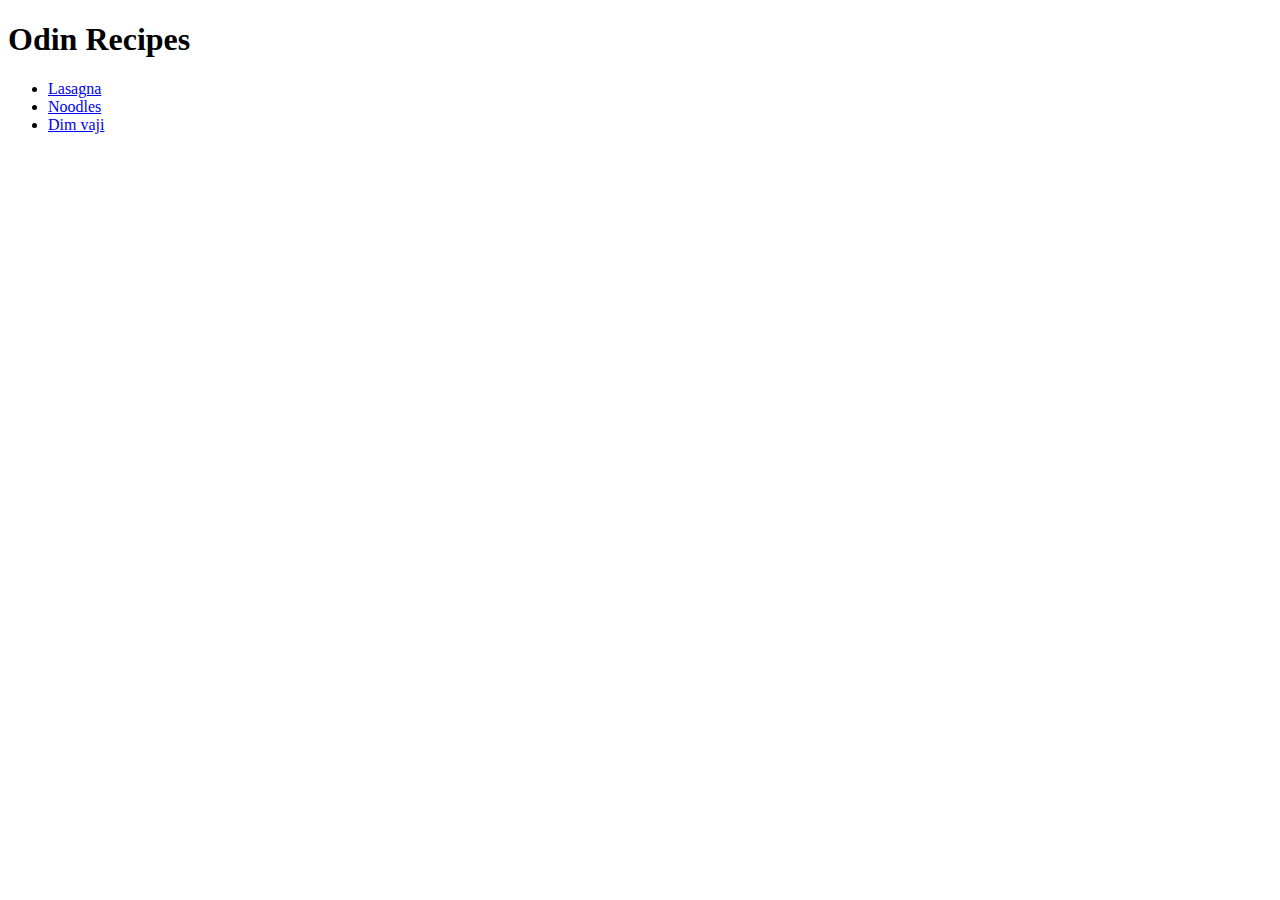
==== index.html @ 8d9d592d "Add Odin_Recipes No: 1" ====
<!DOCTYPE html>
<html lang="en">
<head>
  <meta charset="UTF-8">
  <meta http-equiv="X-UA-Compatible" content="IE=edge">
  <meta name="viewport" content="width=device-width, initial-scale=1.0">
  <title>Odin Recipes</title>
</head>
<body>
  <h1>Odin Recipes</h1>
  
  <ul>
    <li><a href="recipes/lasagna.html">Lasagna</a></li>
    <li><a href="recipes/noodles.html">Noodles</a></li>
    <li><a href="recipes/dim_vaji.html">Dim vaji</a></li>
  </ul>

</body>
</html>
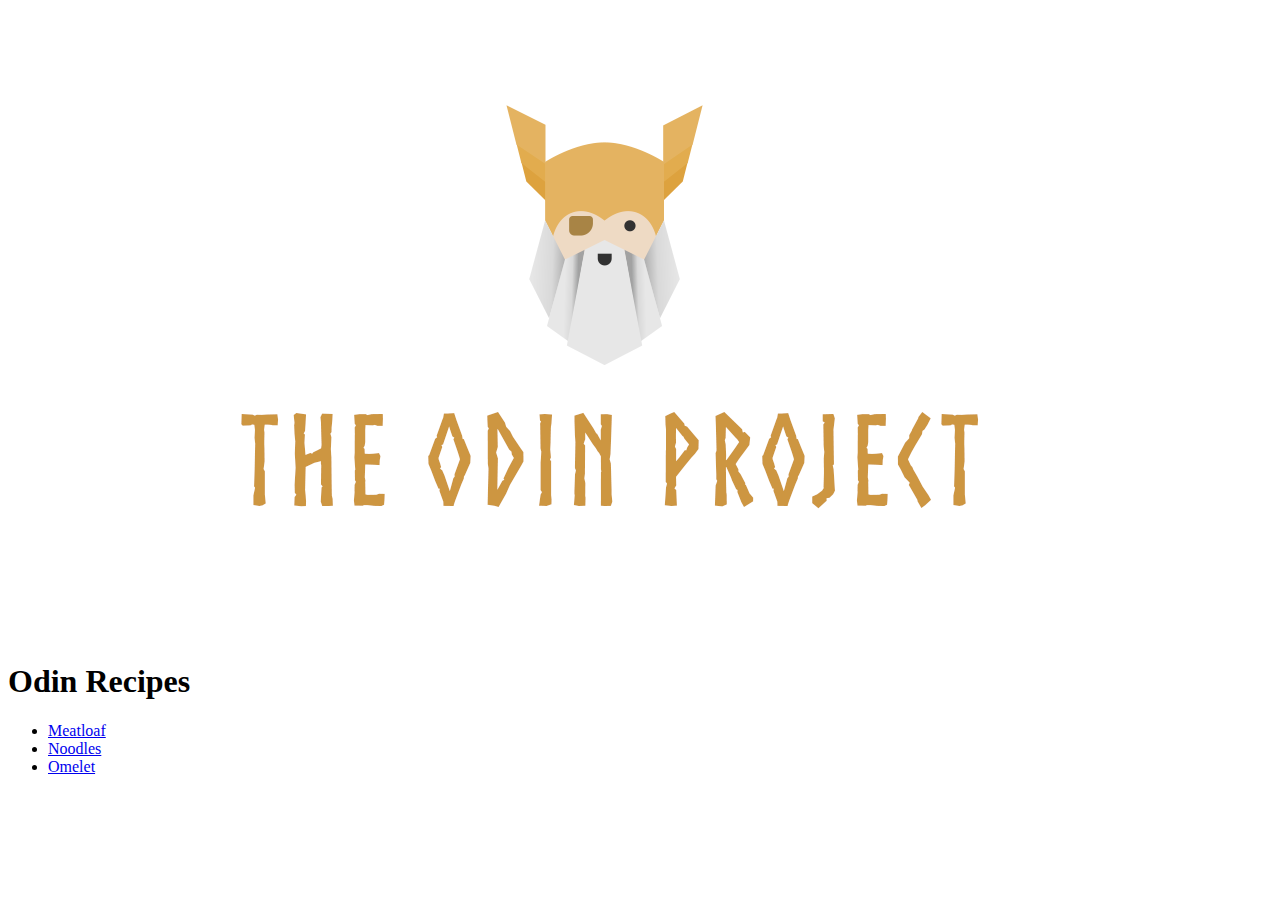
==== commit b9937c41: "Pretty much done with HTML" ====
--- a/index.html
+++ b/index.html
@@ -7,12 +7,14 @@
   <title>Odin Recipes</title>
 </head>
 <body>
+  <img src="images/odin.png" alt="The Odin Project">
   <h1>Odin Recipes</h1>
   
+  
   <ul>
-    <li><a href="recipes/lasagna.html">Lasagna</a></li>
-    <li><a href="recipes/noodles.html">Noodles</a></li>
-    <li><a href="recipes/dim_vaji.html">Dim vaji</a></li>
+    <li><a href="recipes/lasagna.html" target="_blank">Meatloaf</a></li>
+    <li><a href="recipes/noodles.html" target="_blank">Noodles</a></li>
+    <li><a href="recipes/dim_vaji.html" target="_blank">Omelet</a></li>
   </ul>
 
 </body>
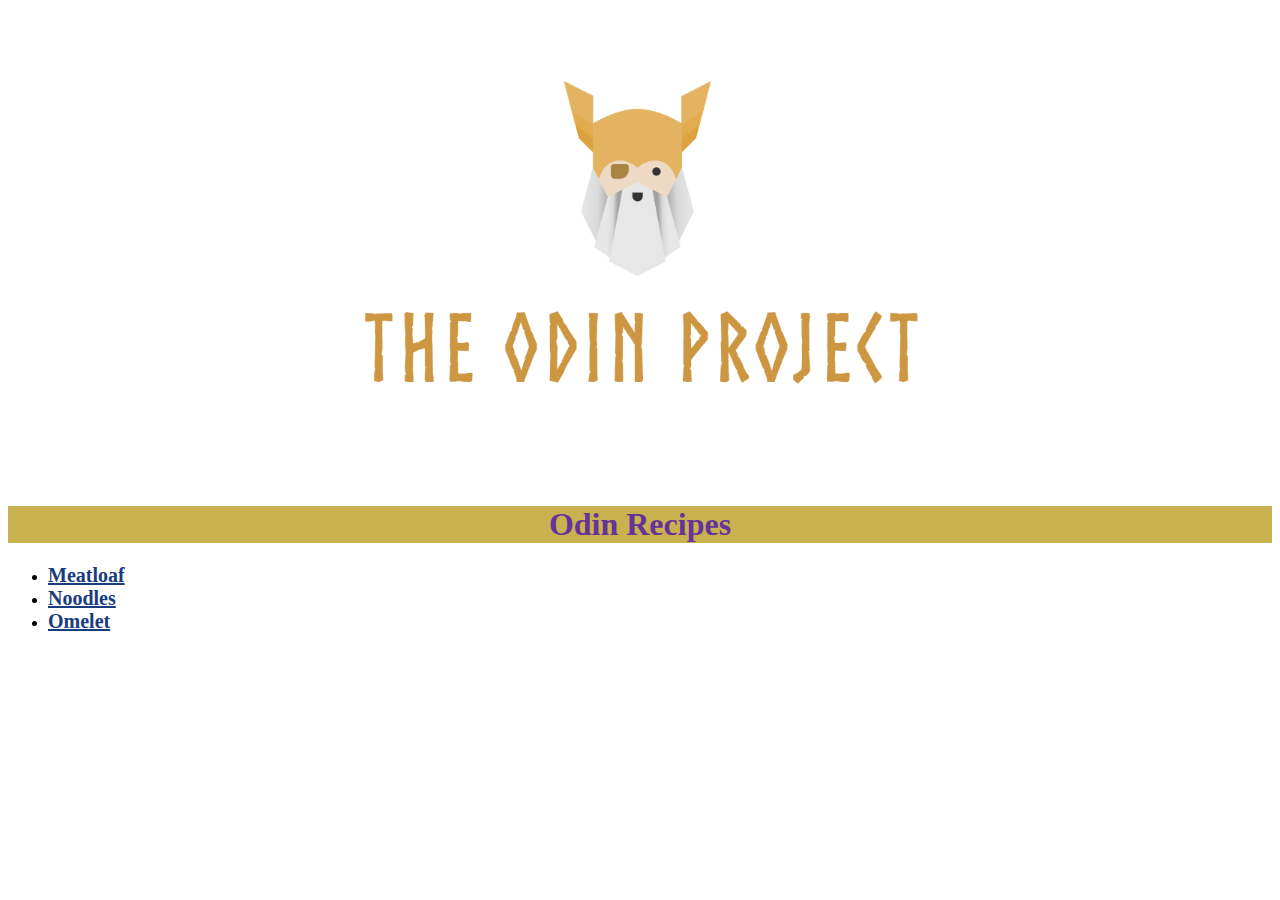
==== commit 00325285: "Including CSS for first time" ====
--- a/index.html
+++ b/index.html
@@ -5,16 +5,23 @@
   <meta http-equiv="X-UA-Compatible" content="IE=edge">
   <meta name="viewport" content="width=device-width, initial-scale=1.0">
   <title>Odin Recipes</title>
+  <link rel="stylesheet" href="CSS/style_main.css">
 </head>
 <body>
-  <img src="images/odin.png" alt="The Odin Project">
-  <h1>Odin Recipes</h1>
+  <div class="intro">
+    <div>
+      <img src="images/odin.png" alt="The Odin Project">
+    </div>
+    
+  </div>
+
+  <h1 class="heading">Odin Recipes</h1>
   
   
   <ul>
-    <li><a href="recipes/lasagna.html" target="_blank">Meatloaf</a></li>
-    <li><a href="recipes/noodles.html" target="_blank">Noodles</a></li>
-    <li><a href="recipes/dim_vaji.html" target="_blank">Omelet</a></li>
+    <li><a class="recipes" href="recipes/meatloaf.html"target="_blank">Meatloaf</a></li>
+    <li><a class="recipes" href="recipes/noodles.html"target="_blank">Noodles</a></li>
+    <li><a class="recipes" href="recipes/omlete.html"target="_blank">Omelet</a></li>
   </ul>
 
 </body>
--- a/CSS/style_main.css
+++ b/CSS/style_main.css
@@ -0,0 +1,22 @@
+img {
+  width: 900px;
+  height: auto;
+}
+
+.intro {
+  display: flex;
+  justify-content: center;
+  align-items: center;
+}
+
+h1 {
+  background-color: #c8b24f;
+  color: rebeccapurple;
+  text-align: center;
+}
+
+.recipes {
+  color: #193d7c;
+  font-size: 20px;
+  font-weight: 700;
+}